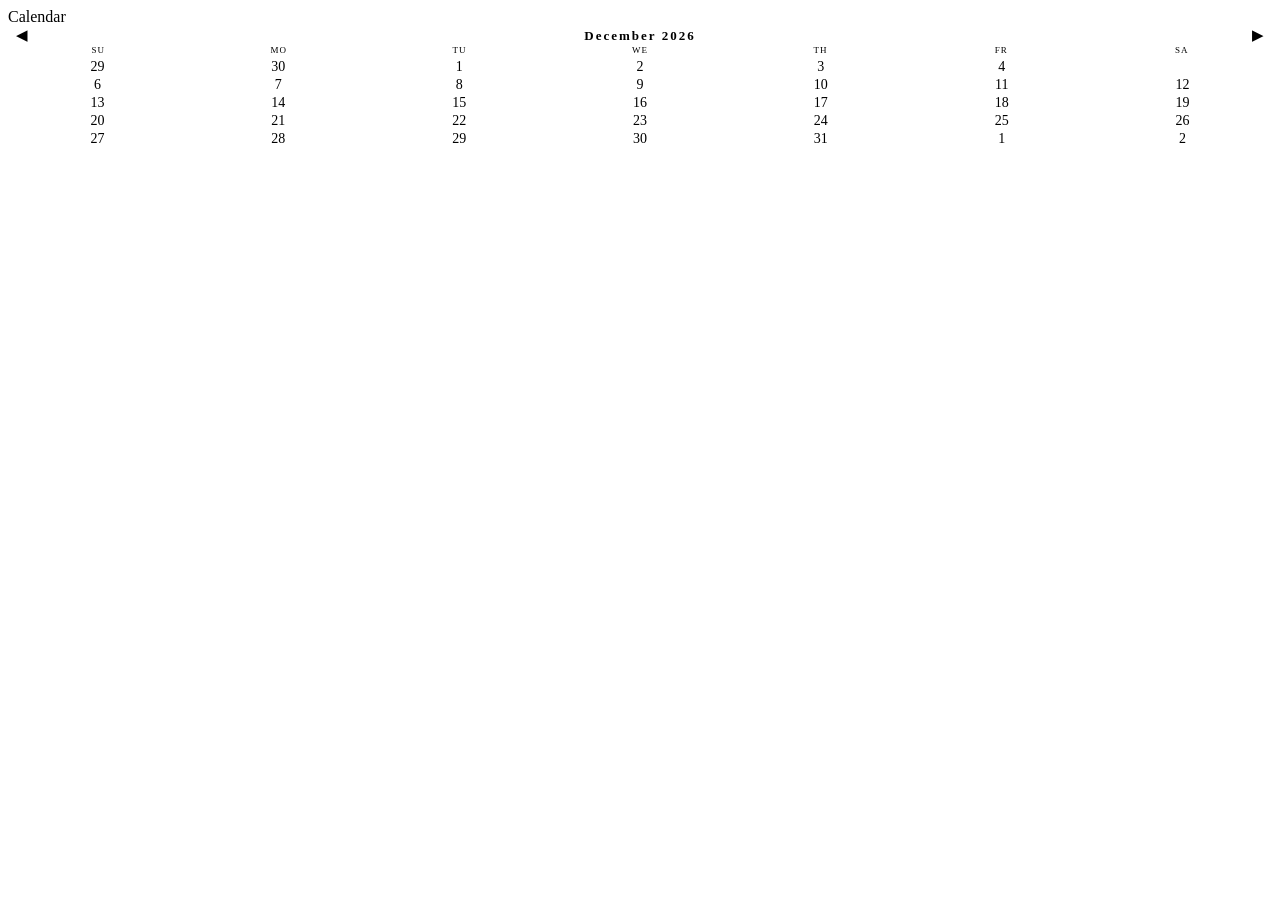
==== widgets/calendar/index.html @ 4b727770 "added web config page for dashboard and calendar widget" ====
<!DOCTYPE html>
<html lang="en">
<head>
  <meta charset="UTF-8">
  <link rel="stylesheet" href="/theme.css">
  <style>
    body { gap: 8px; }

    .nav {
      display:         flex;
      justify-content: space-between;
      align-items:     center;
      flex-shrink:     0;
    }

    .nav-btn {
      background:  none;
      border:      none;
      color:       var(--accent);
      font-family: var(--font);
      font-size:   15px;
      cursor:      pointer;
      padding:     2px 8px;
      line-height: 1;
      border-radius: 3px;
    }
    .nav-btn:hover { background: var(--bg-raised); }

    .month-label {
      font-size:      13px;
      font-weight:    bold;
      letter-spacing: 2px;
      color:          var(--text);
    }

    /* Day-of-week header */
    .dow-row {
      display:               grid;
      grid-template-columns: repeat(7, 1fr);
      flex-shrink:           0;
    }

    .dow {
      text-align:     center;
      font-size:      9px;
      letter-spacing: 1px;
      text-transform: uppercase;
      color:          var(--text-muted);
      padding-bottom: 4px;
    }

    .dow.weekend { color: var(--text-dim); }

    /* Day cells */
    #day-grid {
      flex:                  1;
      min-height:            0;
      display:               grid;
      grid-template-columns: repeat(7, 1fr);
      grid-auto-rows:        1fr;
      gap:                   2px;
    }

    .day {
      display:         flex;
      align-items:     center;
      justify-content: center;
      font-size:       clamp(10px, 1.4vw, 14px);
      border-radius:   4px;
      color:           var(--text);
    }

    .day.other  { color: var(--bg-raised); }
    .day.weekend { color: var(--text-dim); }

    .day.today {
      background:  var(--accent);
      color:       #fff;
      font-weight: bold;
    }
  </style>
</head>
<body>
  <div class="widget-header">
    <span class="title">Calendar</span>
  </div>

  <div class="nav">
    <button class="nav-btn" id="prev">&#9664;</button>
    <span class="month-label" id="month-label"></span>
    <button class="nav-btn" id="next">&#9654;</button>
  </div>

  <div class="dow-row">
    <div class="dow weekend">Su</div>
    <div class="dow">Mo</div>
    <div class="dow">Tu</div>
    <div class="dow">We</div>
    <div class="dow">Th</div>
    <div class="dow">Fr</div>
    <div class="dow weekend">Sa</div>
  </div>

  <div id="day-grid"></div>

  <script>
    const MONTHS = [
      "January","February","March","April","May","June",
      "July","August","September","October","November","December",
    ];

    let viewYear, viewMonth;

    function init() {
      const now = new Date();
      viewYear  = now.getFullYear();
      viewMonth = now.getMonth();
      render();
    }

    function changeMonth(delta) {
      viewMonth += delta;
      if (viewMonth < 0)  { viewMonth = 11; viewYear--; }
      if (viewMonth > 11) { viewMonth = 0;  viewYear++; }
      render();
    }

    function render() {
      const now   = new Date();
      const today = new Date(now.getFullYear(), now.getMonth(), now.getDate()).getTime();

      document.getElementById("month-label").textContent =
        `${MONTHS[viewMonth]} ${viewYear}`;

      const firstDow    = new Date(viewYear, viewMonth, 1).getDay(); // 0=Sun
      const daysInMonth = new Date(viewYear, viewMonth + 1, 0).getDate();
      const prevTotal   = new Date(viewYear, viewMonth, 0).getDate();
      const totalCells  = Math.ceil((firstDow + daysInMonth) / 7) * 7;

      const grid = document.getElementById("day-grid");
      grid.innerHTML = "";

      for (let i = 0; i < totalCells; i++) {
        const el  = document.createElement("div");
        const dow = i % 7; // 0=Sun

        if (i < firstDow) {
          // Previous month
          el.className   = "day other";
          el.textContent = prevTotal - firstDow + i + 1;
        } else if (i >= firstDow + daysInMonth) {
          // Next month
          el.className   = "day other";
          el.textContent = i - firstDow - daysInMonth + 1;
        } else {
          const d       = i - firstDow + 1;
          const isToday = new Date(viewYear, viewMonth, d).getTime() === today;
          const weekend = dow === 0 || dow === 6;
          el.className  = ["day",
            isToday ? "today"   : "",
            weekend ? "weekend" : "",
          ].filter(Boolean).join(" ");
          el.textContent = d;
        }

        grid.appendChild(el);
      }
    }

    document.getElementById("prev").addEventListener("click", () => changeMonth(-1));
    document.getElementById("next").addEventListener("click", () => changeMonth(1));

    // Refresh at midnight to advance day highlight
    function scheduleNextDay() {
      const now  = new Date();
      const next = new Date(now.getFullYear(), now.getMonth(), now.getDate() + 1);
      setTimeout(() => { render(); scheduleNextDay(); }, next - now);
    }

    init();
    scheduleNextDay();
  </script>
</body>
</html>
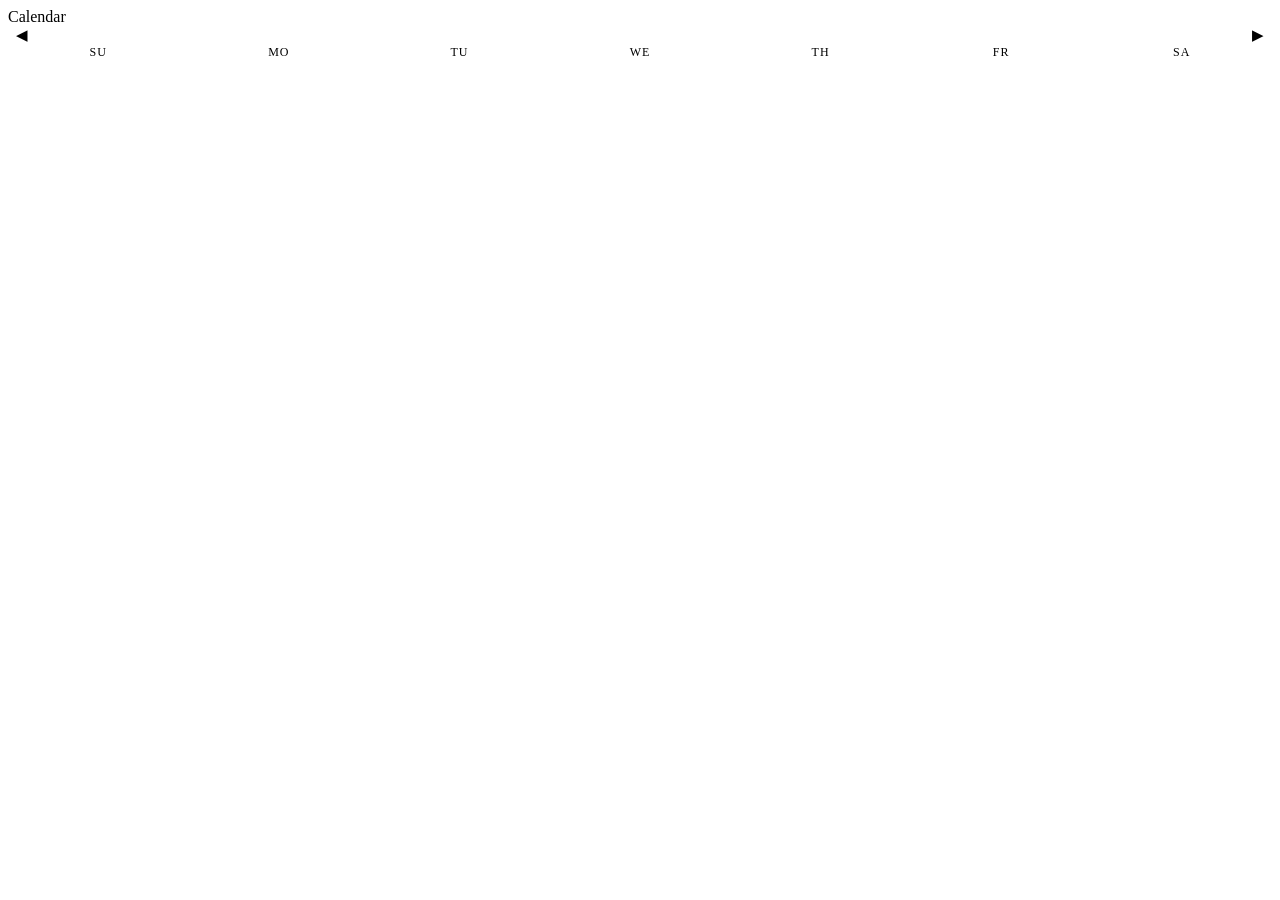
==== commit 8295a903: "added weather widget" ====
--- a/widgets/calendar/index.html
+++ b/widgets/calendar/index.html
@@ -27,7 +27,7 @@
     .nav-btn:hover { background: var(--bg-raised); }
 
     .month-label {
-      font-size:      13px;
+      font-size:      15px;
       font-weight:    bold;
       letter-spacing: 2px;
       color:          var(--text);
@@ -42,7 +42,7 @@
 
     .dow {
       text-align:     center;
-      font-size:      9px;
+      font-size:      12px;
       letter-spacing: 1px;
       text-transform: uppercase;
       color:          var(--text-muted);
@@ -65,7 +65,7 @@
       display:         flex;
       align-items:     center;
       justify-content: center;
-      font-size:       clamp(10px, 1.4vw, 14px);
+      font-size:       clamp(12px, 1.4vw, 14px);
       border-radius:   4px;
       color:           var(--text);
     }
@@ -103,18 +103,32 @@
 
   <div id="day-grid"></div>
 
+  <script src="/xeneon.js"></script>
   <script>
     const MONTHS = [
       "January","February","March","April","May","June",
       "July","August","September","October","November","December",
     ];
 
-    let viewYear, viewMonth;
+    let viewYear, viewMonth, tz = null;
+
+    function todayLocal() {
+      if (!tz) {
+        const n = new Date();
+        return { y: n.getFullYear(), m: n.getMonth(), d: n.getDate() };
+      }
+      const fmt = new Intl.DateTimeFormat("en-US", {
+        timeZone: tz, year: "numeric", month: "numeric", day: "numeric",
+      });
+      const parts = {};
+      fmt.formatToParts(new Date()).forEach(p => { parts[p.type] = p.value; });
+      return { y: parseInt(parts.year), m: parseInt(parts.month) - 1, d: parseInt(parts.day) };
+    }
 
     function init() {
-      const now = new Date();
-      viewYear  = now.getFullYear();
-      viewMonth = now.getMonth();
+      const { y, m } = todayLocal();
+      viewYear  = y;
+      viewMonth = m;
       render();
     }
 
@@ -126,8 +140,8 @@
     }
 
     function render() {
-      const now   = new Date();
-      const today = new Date(now.getFullYear(), now.getMonth(), now.getDate()).getTime();
+      const { y, m: tm, d: td } = todayLocal();
+      const today = new Date(y, tm, td).getTime();
 
       document.getElementById("month-label").textContent =
         `${MONTHS[viewMonth]} ${viewYear}`;
@@ -170,12 +184,20 @@
     document.getElementById("prev").addEventListener("click", () => changeMonth(-1));
     document.getElementById("next").addEventListener("click", () => changeMonth(1));
 
-    // Refresh at midnight to advance day highlight
+    let midnightTimer = null;
+
     function scheduleNextDay() {
-      const now  = new Date();
-      const next = new Date(now.getFullYear(), now.getMonth(), now.getDate() + 1);
-      setTimeout(() => { render(); scheduleNextDay(); }, next - now);
-    }
+      clearTimeout(midnightTimer);
+      const { y, m, d } = todayLocal();
+      const nextMidnight = new Date(y, m, d + 1);
+      midnightTimer = setTimeout(() => { render(); scheduleNextDay(); }, nextMidnight - new Date());
+    }
+
+    xeneon.on("ready", () => {
+      tz = xeneon.location?.timezone || null;
+      init();
+      scheduleNextDay();
+    });
 
     init();
     scheduleNextDay();
